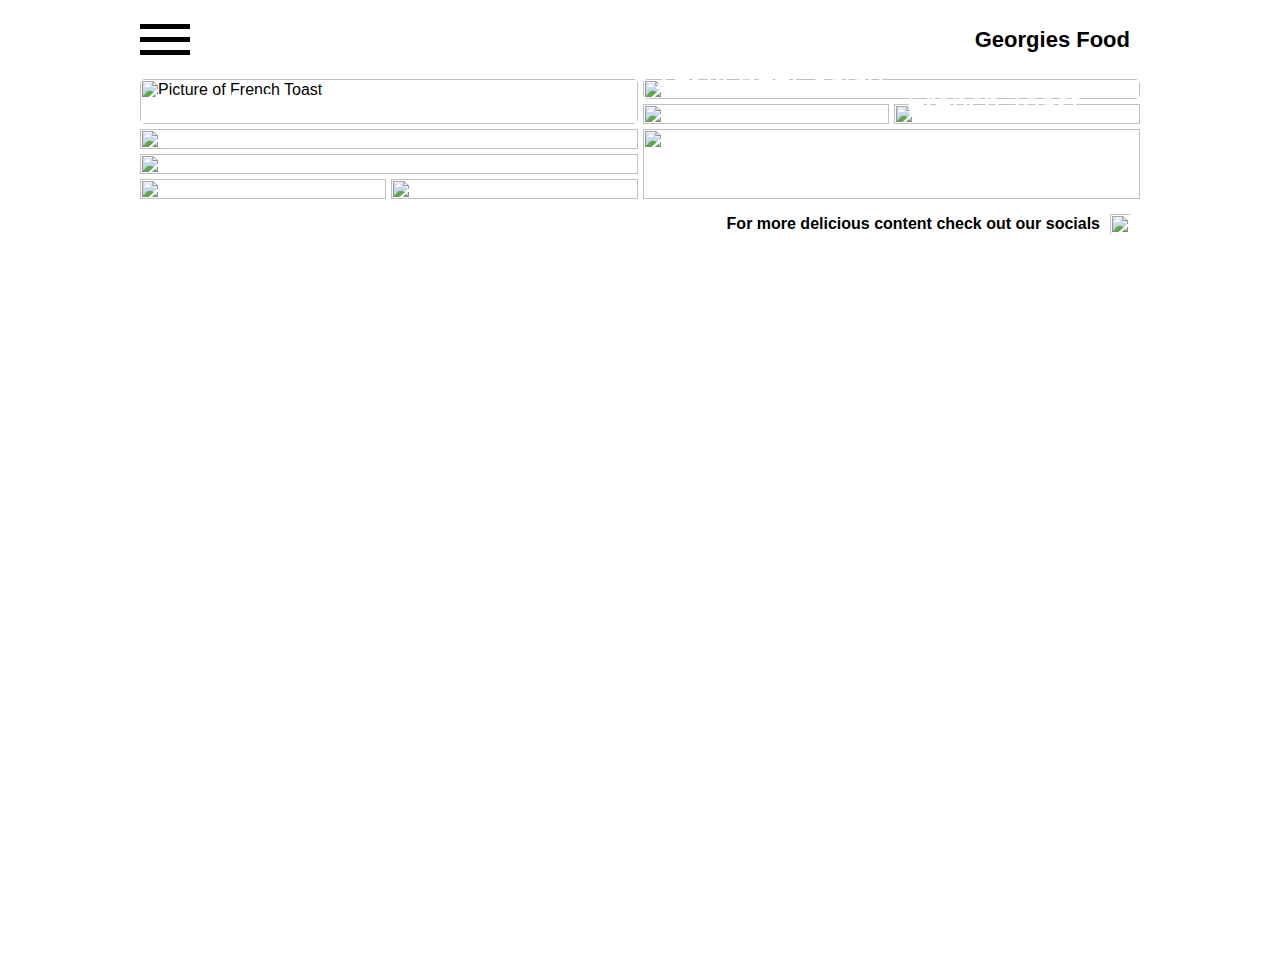
==== index.html @ c6cd1591 "Initial commit" ====
<html>
<head>
  <meta charset="UTF-8">
  <meta name="viewport" content="width=device-width, initial-scale=1.0">
  <meta http-equiv="X-UA-Compatible" content="ie=edge">
  <title>Georgies Food</title>
  <link rel="stylesheet" href="css/normalise.css">
  <link rel="stylesheet" href="css/style.css">
</head>
<body>
<!-- First Section Navigation Bar -->
  <nav>
    <ul class="navBar">
      <li><div class="hamburger" id="hamburgerId">
        <span class="line"></span>
        <span class="line"></span>
        <span class="line"></span></li>
      <li class='headingOne'>Georgies Food</li>
    </ul>
      <div class="feelgood"> <h2>"Everything I make, anyone can make.  I break down my recipes into easy to understand instructions, and hopefully recreate some of that deliciousness, love, fun and conversations at their place."
</h2></div>
  </nav>
<!-- Second Section Main Content -->
  <main>
    <div class="recipe_container">
      <aside class="menu">
        <a href="index.html">Georgies Food</a>
        <a href="aboutme.html">About Georgie</a>
        <a href="#">Recipes</a>
        <a href="#">Menus</a>
        <a href="#" id="menu-close">X</a>
      </aside>
        <div class='recipe frenchToast'><img id="myImgOne" src="https://images.unsplash.com/photo-1484723091739-30a097e8f929?ixid=MnwxMjA3fDB8MHxzZWFyY2h8MTF8fGZvb2R8ZW58MHx8MHx8&ixlib=rb-1.2.1&auto=format&fit=crop&w=500&q=60" alt="Picture of French Toast"><div class="title">French Toast</div></div>
          <div id="myModal" class="modal">
          <span class="close">&times;</span>
          <img class="modal-content" id="img01">
          <div id="caption01"> <p>Modern French Toast with a Twist.</p> Lorem ipsum dolor sit amet consectetur, adipisicing elit. Harum non magni, quia quae ea illum perferendis recusandae id consequuntur distinctio ex provident hic laborum. Fugit minima beatae quos sed suscipit. <a href="www.google.com">click here for hull recipe</a> </div>
           </div>
        <div class='recipe beef'><img id="myImgTwo" src="https://images.unsplash.com/photo-1504674900247-0877df9cc836?ixid=MnwxMjA3fDB8MHxzZWFyY2h8Mnx8Zm9vZHxlbnwwfHwwfHw%3D&ixlib=rb-1.2.1&auto=format&fit=crop&w=500&q=60" alt=""><div class="title">Zesty Beef Salad</div></div>
          <div id="myModal" class="modal">
          <span class="close">&times;</span>
          <img class="modal-content" id="img01">
          <div id="caption02"> <p>Zesty Beef Salad</p> Lorem ipsum dolor sit amet consectetur, adipisicing elit. Harum non magni, quia quae ea illum perferendis recusandae id consequuntur distinctio ex provident hic laborum. Fugit minima beatae quos sed suscipit. <a href="www.google.com">Click here for full recipe</a> </div>
          </div>
      <div class="recipe soup"><img src="https://images.unsplash.com/photo-1476718406336-bb5a9690ee2a?ixid=MnwxMjA3fDB8MHxzZWFyY2h8M3x8Zm9vZHxlbnwwfHwwfHw%3D&ixlib=rb-1.2.1&auto=format&fit=crop&w=500&q=60" alt=""><div class="title">French Toast</div></div>
      <div class="recipe berries"><img src="https://images.unsplash.com/photo-1490818387583-1baba5e638af?ixlib=rb-1.2.1&ixid=MnwxMjA3fDB8MHxzZWFyY2h8NHx8Zm9vZHxlbnwwfHwwfHw%3D&auto=format&fit=crop&w=500&q=60" alt=""></div>
      <div class="recipe egg"><img src="https://images.unsplash.com/photo-1482049016688-2d3e1b311543?ixid=MnwxMjA3fDB8MHxzZWFyY2h8NXx8Zm9vZHxlbnwwfHwwfHw%3D&ixlib=rb-1.2.1&auto=format&fit=crop&w=500&q=60" alt=""></div>
      <div class="recipe waffles"><img src="https://images.unsplash.com/photo-1504754524776-8f4f37790ca0?ixid=MnwxMjA3fDB8MHxzZWFyY2h8N3x8Zm9vZHxlbnwwfHwwfHw%3D&ixlib=rb-1.2.1&auto=format&fit=crop&w=500&q=60" alt=""></div>
      <div class="recipe salad"><img src="https://images.unsplash.com/photo-1512621776951-a57141f2eefd?ixid=MnwxMjA3fDB8MHxzZWFyY2h8OXx8Zm9vZHxlbnwwfHwwfHw%3D&ixlib=rb-1.2.1&auto=format&fit=crop&w=500&q=60" alt=""></div>
      <div class="recipe pasta"><img src="https://images.unsplash.com/photo-1473093295043-cdd812d0e601?ixid=MnwxMjA3fDB8MHxzZWFyY2h8MTN8fGZvb2R8ZW58MHx8MHx8&ixlib=rb-1.2.1&auto=format&fit=crop&w=500&q=60" alt=""></div>
      <div class="recipe salmon"><img src="https://images.unsplash.com/photo-1467003909585-2f8a72700288?ixid=MnwxMjA3fDB8MHxzZWFyY2h8MTJ8fGZvb2R8ZW58MHx8MHx8&ixlib=rb-1.2.1&auto=format&fit=crop&w=500&q=60" alt=""></div>
    </div>
    <footer>
      <p>For more delicious content check out our socials </p> <img src="https://upload.wikimedia.org/wikipedia/commons/thumb/e/e7/Instagram_logo_2016.svg/768px-Instagram_logo_2016.svg.png" alt="">
    </footer>
  </main>

  <!-- Third Section Footer -->


  <script src="js/main.js"></script>
</body>
</html>
---- css/normalise.css ----
/*! normalize.css v8.0.1 | MIT License | github.com/necolas/normalize.css */

/* Document
   ========================================================================== */

/**
 * 1. Correct the line height in all browsers.
 * 2. Prevent adjustments of font size after orientation changes in iOS.
 */

html {
  line-height: 1.15; /* 1 */
  -webkit-text-size-adjust: 100%; /* 2 */
}

/* Sections
   ========================================================================== */

/**
 * Remove the margin in all browsers.
 */

body {
  margin: 0;
}

/**
 * Render the `main` element consistently in IE.
 */

main {
  display: block;
}

/**
 * Correct the font size and margin on `h1` elements within `section` and
 * `article` contexts in Chrome, Firefox, and Safari.
 */

h1 {
  font-size: 2em;
  margin: 0.67em 0;
}

/* Grouping content
   ========================================================================== */

/**
 * 1. Add the correct box sizing in Firefox.
 * 2. Show the overflow in Edge and IE.
 */

hr {
  box-sizing: content-box; /* 1 */
  height: 0; /* 1 */
  overflow: visible; /* 2 */
}

/**
 * 1. Correct the inheritance and scaling of font size in all browsers.
 * 2. Correct the odd `em` font sizing in all browsers.
 */

pre {
  font-family: monospace, monospace; /* 1 */
  font-size: 1em; /* 2 */
}

/* Text-level semantics
   ========================================================================== */

/**
 * Remove the gray background on active links in IE 10.
 */

a {
  background-color: transparent;
}

/**
 * 1. Remove the bottom border in Chrome 57-
 * 2. Add the correct text decoration in Chrome, Edge, IE, Opera, and Safari.
 */

abbr[title] {
  border-bottom: none; /* 1 */
  text-decoration: underline; /* 2 */
  text-decoration: underline dotted; /* 2 */
}

/**
 * Add the correct font weight in Chrome, Edge, and Safari.
 */

b,
strong {
  font-weight: bolder;
}

/**
 * 1. Correct the inheritance and scaling of font size in all browsers.
 * 2. Correct the odd `em` font sizing in all browsers.
 */

code,
kbd,
samp {
  font-family: monospace, monospace; /* 1 */
  font-size: 1em; /* 2 */
}

/**
 * Add the correct font size in all browsers.
 */

small {
  font-size: 80%;
}

/**
 * Prevent `sub` and `sup` elements from affecting the line height in
 * all browsers.
 */

sub,
sup {
  font-size: 75%;
  line-height: 0;
  position: relative;
  vertical-align: baseline;
}

sub {
  bottom: -0.25em;
}

sup {
  top: -0.5em;
}

/* Embedded content
   ========================================================================== */

/**
 * Remove the border on images inside links in IE 10.
 */

img {
  border-style: none;
}

/* Forms
   ========================================================================== */

/**
 * 1. Change the font styles in all browsers.
 * 2. Remove the margin in Firefox and Safari.
 */

button,
input,
optgroup,
select,
textarea {
  font-family: inherit; /* 1 */
  font-size: 100%; /* 1 */
  line-height: 1.15; /* 1 */
  margin: 0; /* 2 */
}

/**
 * Show the overflow in IE.
 * 1. Show the overflow in Edge.
 */

button,
input { /* 1 */
  overflow: visible;
}

/**
 * Remove the inheritance of text transform in Edge, Firefox, and IE.
 * 1. Remove the inheritance of text transform in Firefox.
 */

button,
select { /* 1 */
  text-transform: none;
}

/**
 * Correct the inability to style clickable types in iOS and Safari.
 */

button,
[type="button"],
[type="reset"],
[type="submit"] {
  -webkit-appearance: button;
}

/**
 * Remove the inner border and padding in Firefox.
 */

button::-moz-focus-inner,
[type="button"]::-moz-focus-inner,
[type="reset"]::-moz-focus-inner,
[type="submit"]::-moz-focus-inner {
  border-style: none;
  padding: 0;
}

/**
 * Restore the focus styles unset by the previous rule.
 */

button:-moz-focusring,
[type="button"]:-moz-focusring,
[type="reset"]:-moz-focusring,
[type="submit"]:-moz-focusring {
  outline: 1px dotted ButtonText;
}

/**
 * Correct the padding in Firefox.
 */

fieldset {
  padding: 0.35em 0.75em 0.625em;
}

/**
 * 1. Correct the text wrapping in Edge and IE.
 * 2. Correct the color inheritance from `fieldset` elements in IE.
 * 3. Remove the padding so developers are not caught out when they zero out
 *    `fieldset` elements in all browsers.
 */

legend {
  box-sizing: border-box; /* 1 */
  color: inherit; /* 2 */
  display: table; /* 1 */
  max-width: 100%; /* 1 */
  padding: 0; /* 3 */
  white-space: normal; /* 1 */
}

/**
 * Add the correct vertical alignment in Chrome, Firefox, and Opera.
 */

progress {
  vertical-align: baseline;
}

/**
 * Remove the default vertical scrollbar in IE 10+.
 */

textarea {
  overflow: auto;
}

/**
 * 1. Add the correct box sizing in IE 10.
 * 2. Remove the padding in IE 10.
 */

[type="checkbox"],
[type="radio"] {
  box-sizing: border-box; /* 1 */
  padding: 0; /* 2 */
}

/**
 * Correct the cursor style of increment and decrement buttons in Chrome.
 */

[type="number"]::-webkit-inner-spin-button,
[type="number"]::-webkit-outer-spin-button {
  height: auto;
}

/**
 * 1. Correct the odd appearance in Chrome and Safari.
 * 2. Correct the outline style in Safari.
 */

[type="search"] {
  -webkit-appearance: textfield; /* 1 */
  outline-offset: -2px; /* 2 */
}

/**
 * Remove the inner padding in Chrome and Safari on macOS.
 */

[type="search"]::-webkit-search-decoration {
  -webkit-appearance: none;
}

/**
 * 1. Correct the inability to style clickable types in iOS and Safari.
 * 2. Change font properties to `inherit` in Safari.
 */

::-webkit-file-upload-button {
  -webkit-appearance: button; /* 1 */
  font: inherit; /* 2 */
}

/* Interactive
   ========================================================================== */

/*
 * Add the correct display in Edge, IE 10+, and Firefox.
 */

details {
  display: block;
}

/*
 * Add the correct display in all browsers.
 */

summary {
  display: list-item;
}

/* Misc
   ========================================================================== */

/**
 * Add the correct display in IE 10+.
 */

template {
  display: none;
}

/**
 * Add the correct display in IE 10.
 */

[hidden] {
  display: none;
}
---- css/style.css ----
* {
  box-sizing: border-box;
  font-family: 'Noto Sans', sans-serif;
}

nav {
  max-width: 1000px;
  margin: 0 auto;
}
ul.navBar {
  padding: 0px;
  margin-top: 16px;
  list-style: none;
  display: flex;
  align-items: center;
  justify-content: space-between;
}
.hamburger .line{
  width: 50px;
  height: 5px;
  background-color: black;
  display: block;
  margin: 8px auto;
  transition: all 0.3s ease-in-out;
}
.hamburger:hover{
  cursor: pointer;
}
.is-active{
  transform: rotate(90deg);
}

.is-active .line:nth-child(2){
  transition: none;
}

.is-active .line:nth-child(2){
  transition-delay: 0.3s;
}

.is-active .line:nth-child(2){
  opacity: 0;
}

.is-active .line:nth-child(1),
.is-active .line:nth-child(3){
  width: 35px;
  transform-origin: right;
}

.is-active .line:nth-child(1){
  transform: translateY(15px) rotate(45deg);
}

.is-active .line:nth-child(3){
  transform: translateY(-15px) rotate(-45deg);
}
.headingOne {
  font-size: 22px;
  font-weight: bold;
  padding: 0px 10px 0px 0px;
}

/* slide in menu */
.menu {
  background-color: white;
  top: 0;
  height: 400px;
  width: 200px;
  opacity: 1;
  border-right: 1px solid grey;
  padding: 15px 30px;
  position: fixed;
  transition: all 0.55s ease-in-out;
  transform: translateY(-200%);
  z-index: 10;
}
.menu-open {
  transform: translateX(0%) translateY(19%);
  opacity: 1;
}
.menu a {
  color: black;
  display: block;
  font-size: 20px;
  margin: 25px auto;
  text-align: left;
  text-decoration: none;
}
.menu a:hover {
  display: block;
  font-size: 20px;
  margin: 25px auto;
  text-align: center;
  text-decoration: line-through;
  transition: all 0.55s ease-in-out;
}

.feelgood {
  font-weight: bold;
  text-align: center;
  max-width: 1000px;
  display: none;
  margin: 0 auto;
  padding: 0px 0px 10px 0px;
}

/* Second Section */
main {
  max-width: 1000px;
  margin: 0 auto;
  height: 100%;
  padding-bottom: 100px;
}
.recipe_container {
  max-width: 1000px;
  display: grid;
  grid-template-columns: repeat(4, 1fr);
  grid-template-rows: repeat (8 1fr);
  grid-gap: 5px;
  /* position: relative; */
}
.recipe {
  position: relative;
}
img {
  width: 100%;
  height: 100%;
  object-fit: cover;
  object-position: center;
}
.frenchToast {
  grid-column: 1/3;
  grid-row: 1/3;
}
.beef {
  grid-column: 3/5;
  grid-row: ;
}
.soup {
  grid-column: ;
  grid-row: ;
}
.egg {
  grid-column: 3/4;
  grid-row: 2/3;
}
.berries {
  grid-column: 1/3;
  grid-row: 3/4;
}
.salmon {
  grid-column: 3/5;
  grid-row: 3/6;
}
.waffles {
  grid-column: 1/3;
  grid-row: ;
}
.title {
  font-size: 30px;
  color: white;
  position: absolute;
  border-radius: 0px 0px 0px 0px;
  bottom: 0px;
  left: 10px;
  padding: 3px;
}

/* Modals */
/* Style the Image Used to Trigger the Modal */
#myImgOne, #myImgTwo{
  border-radius: 5px;
  cursor: pointer;
  transition: 0.3s;
}

#myImgOne:hover,
#myImgTwo:hover
{opacity: 0.7;}

/* The Modal (background) */
.modal {
  display: none; /* Hidden by default */
  position: fixed; /* Stay in place */
  z-index: 1; /* Sit on top */
  padding-top: 100px; /* Location of the box */
  left: 0;
  top: 0;
  width: 100%; /* Full width */
  height: 100%; /* Full height */
  overflow: auto; /* Enable scroll if needed */
  background-color: rgb(0,0,0); /* Fallback color */
  background-color: rgba(0,0,0,0.9); /* Black w/ opacity */
}

/* Modal Content (Image) */
.modal-content {
  margin: auto;
  display: block;
  width: 80%;
  max-width: 700px;
}

/* Caption of Modal Image (Image Text) - Same Width as the Image */
#caption01 {
  margin: auto;
  display: block;
  width: 80%;
  max-width: 700px;
  text-align: center;
  color: #ccc;
  padding: 10px 0;
  height: 150px;
}

/* Add Animation - Zoom in the Modal */
.modal-content, #caption {
  animation-name: zoom;
  animation-duration: 0.6s;
}

@keyframes zoom {
  from {transform:scale(0)}
  to {transform:scale(1)}
}

/* The Close Button */
.close {
  position: absolute;
  top: 15px;
  right: 35px;
  color: #f1f1f1;
  font-size: 40px;
  font-weight: bold;
  transition: 0.3s;
}

.close:hover,
.close:focus {
  color: #bbb;
  text-decoration: none;
  cursor: pointer;
}

/* 100% Image Width on Smaller Screens */
@media only screen and (max-width: 700px){
  .modal-content {
    width: 100%;
  }
}

footer {
  display: flex;
  align-items: center;
  justify-content: flex-end;
  max-width: 1000px;
  margin: 0 auto;
  font-weight: bold;
}
footer img {
  height: 40px;
  width: 40px;
  padding: 10px;
}
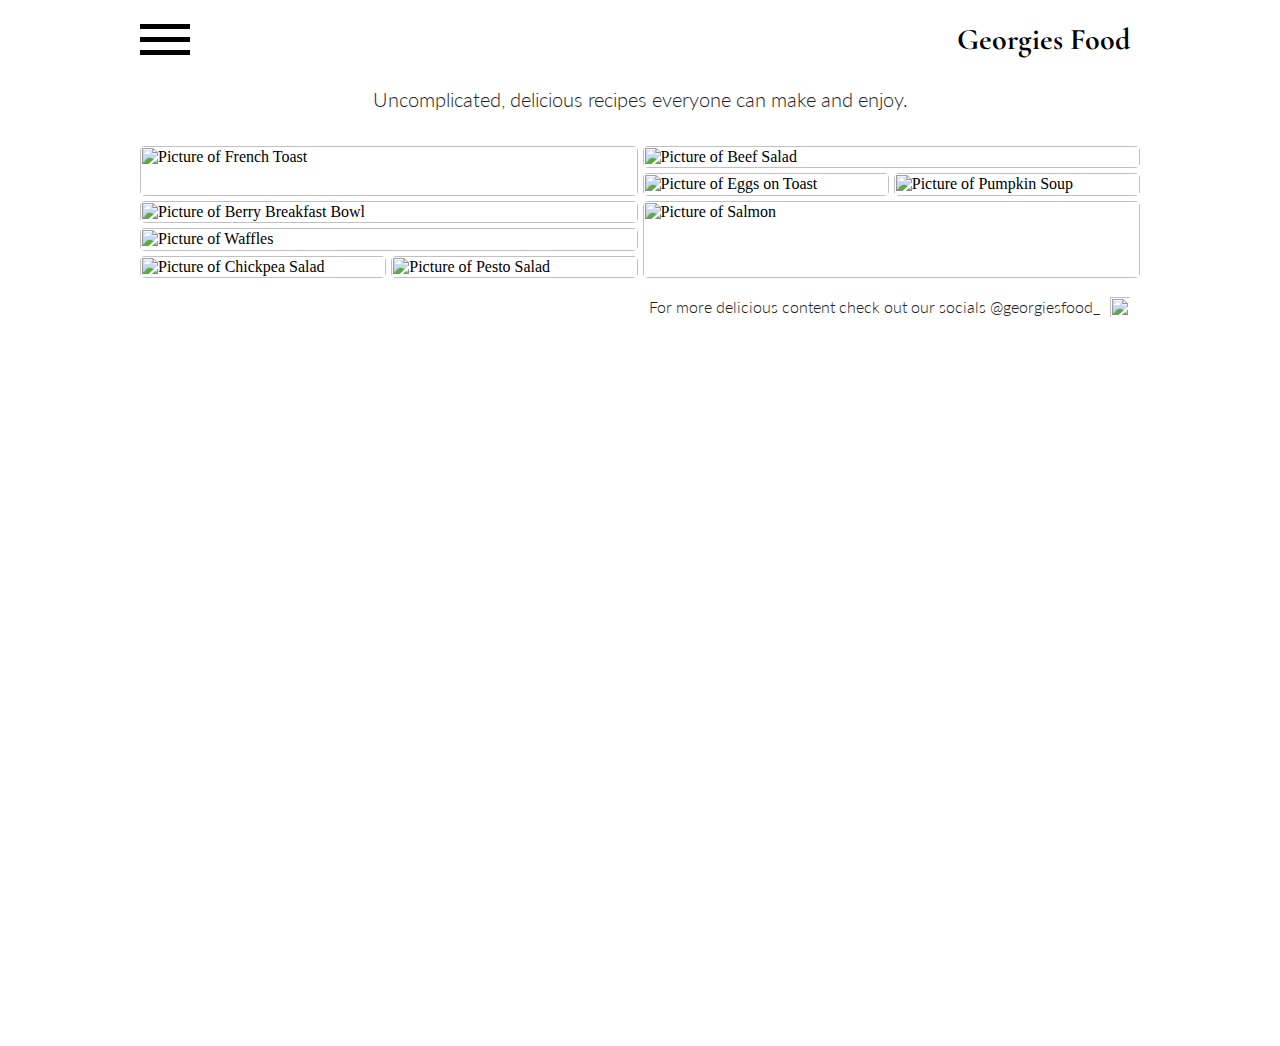
==== commit b621c523: "final project updates" ====
--- a/index.html
+++ b/index.html
@@ -4,11 +4,21 @@
   <meta name="viewport" content="width=device-width, initial-scale=1.0">
   <meta http-equiv="X-UA-Compatible" content="ie=edge">
   <title>Georgies Food</title>
+  <link rel="preconnect" href="https://fonts.googleapis.com">
+  <link rel="preconnect" href="https://fonts.gstatic.com" crossorigin>
+  <link href="https://fonts.googleapis.com/css2?family=Cormorant+Garamond:wght@500&display=swap" rel="stylesheet">
+  <link rel="preconnect" href="https://fonts.googleapis.com">
+  <link rel="preconnect" href="https://fonts.gstatic.com" crossorigin>
+  <link href="https://fonts.googleapis.com/css2?family=Cormorant+Garamond:wght@700&display=swap" rel="stylesheet">
+  <link rel="preconnect" href="https://fonts.googleapis.com">
+  <link rel="preconnect" href="https://fonts.gstatic.com" crossorigin>
+  <link href="https://fonts.googleapis.com/css2?family=Lato:wght@100;300;400&display=swap" rel="stylesheet">
   <link rel="stylesheet" href="css/normalise.css">
   <link rel="stylesheet" href="css/style.css">
 </head>
 <body>
 <!-- First Section Navigation Bar -->
+<div class='navigation'>
   <nav>
     <ul class="navBar">
       <li><div class="hamburger" id="hamburgerId">
@@ -17,47 +27,208 @@
         <span class="line"></span></li>
       <li class='headingOne'>Georgies Food</li>
     </ul>
-      <div class="feelgood"> <h2>"Everything I make, anyone can make.  I break down my recipes into easy to understand instructions, and hopefully recreate some of that deliciousness, love, fun and conversations at their place."
-</h2></div>
+      <div class="feelgood"><p>Uncomplicated, delicious recipes everyone can make and enjoy.</p></div>
   </nav>
+</div>
 <!-- Second Section Main Content -->
   <main>
     <div class="recipe_container">
       <aside class="menu">
         <a href="index.html">Georgies Food</a>
         <a href="aboutme.html">About Georgie</a>
-        <a href="#">Recipes</a>
-        <a href="#">Menus</a>
-        <a href="#" id="menu-close">X</a>
+        <a href="menu.html">Menus</a>
       </aside>
-        <div class='recipe frenchToast'><img id="myImgOne" src="https://images.unsplash.com/photo-1484723091739-30a097e8f929?ixid=MnwxMjA3fDB8MHxzZWFyY2h8MTF8fGZvb2R8ZW58MHx8MHx8&ixlib=rb-1.2.1&auto=format&fit=crop&w=500&q=60" alt="Picture of French Toast"><div class="title">French Toast</div></div>
-          <div id="myModal" class="modal">
-          <span class="close">&times;</span>
-          <img class="modal-content" id="img01">
-          <div id="caption01"> <p>Modern French Toast with a Twist.</p> Lorem ipsum dolor sit amet consectetur, adipisicing elit. Harum non magni, quia quae ea illum perferendis recusandae id consequuntur distinctio ex provident hic laborum. Fugit minima beatae quos sed suscipit. <a href="www.google.com">click here for hull recipe</a> </div>
-           </div>
-        <div class='recipe beef'><img id="myImgTwo" src="https://images.unsplash.com/photo-1504674900247-0877df9cc836?ixid=MnwxMjA3fDB8MHxzZWFyY2h8Mnx8Zm9vZHxlbnwwfHwwfHw%3D&ixlib=rb-1.2.1&auto=format&fit=crop&w=500&q=60" alt=""><div class="title">Zesty Beef Salad</div></div>
-          <div id="myModal" class="modal">
-          <span class="close">&times;</span>
-          <img class="modal-content" id="img01">
-          <div id="caption02"> <p>Zesty Beef Salad</p> Lorem ipsum dolor sit amet consectetur, adipisicing elit. Harum non magni, quia quae ea illum perferendis recusandae id consequuntur distinctio ex provident hic laborum. Fugit minima beatae quos sed suscipit. <a href="www.google.com">Click here for full recipe</a> </div>
-          </div>
-      <div class="recipe soup"><img src="https://images.unsplash.com/photo-1476718406336-bb5a9690ee2a?ixid=MnwxMjA3fDB8MHxzZWFyY2h8M3x8Zm9vZHxlbnwwfHwwfHw%3D&ixlib=rb-1.2.1&auto=format&fit=crop&w=500&q=60" alt=""><div class="title">French Toast</div></div>
-      <div class="recipe berries"><img src="https://images.unsplash.com/photo-1490818387583-1baba5e638af?ixlib=rb-1.2.1&ixid=MnwxMjA3fDB8MHxzZWFyY2h8NHx8Zm9vZHxlbnwwfHwwfHw%3D&auto=format&fit=crop&w=500&q=60" alt=""></div>
-      <div class="recipe egg"><img src="https://images.unsplash.com/photo-1482049016688-2d3e1b311543?ixid=MnwxMjA3fDB8MHxzZWFyY2h8NXx8Zm9vZHxlbnwwfHwwfHw%3D&ixlib=rb-1.2.1&auto=format&fit=crop&w=500&q=60" alt=""></div>
-      <div class="recipe waffles"><img src="https://images.unsplash.com/photo-1504754524776-8f4f37790ca0?ixid=MnwxMjA3fDB8MHxzZWFyY2h8N3x8Zm9vZHxlbnwwfHwwfHw%3D&ixlib=rb-1.2.1&auto=format&fit=crop&w=500&q=60" alt=""></div>
-      <div class="recipe salad"><img src="https://images.unsplash.com/photo-1512621776951-a57141f2eefd?ixid=MnwxMjA3fDB8MHxzZWFyY2h8OXx8Zm9vZHxlbnwwfHwwfHw%3D&ixlib=rb-1.2.1&auto=format&fit=crop&w=500&q=60" alt=""></div>
-      <div class="recipe pasta"><img src="https://images.unsplash.com/photo-1473093295043-cdd812d0e601?ixid=MnwxMjA3fDB8MHxzZWFyY2h8MTN8fGZvb2R8ZW58MHx8MHx8&ixlib=rb-1.2.1&auto=format&fit=crop&w=500&q=60" alt=""></div>
-      <div class="recipe salmon"><img src="https://images.unsplash.com/photo-1467003909585-2f8a72700288?ixid=MnwxMjA3fDB8MHxzZWFyY2h8MTJ8fGZvb2R8ZW58MHx8MHx8&ixlib=rb-1.2.1&auto=format&fit=crop&w=500&q=60" alt=""></div>
+        <div class='recipe frenchToast'><img id=imgOne src="https://images.unsplash.com/photo-1484723091739-30a097e8f929?ixid=MnwxMjA3fDB8MHxzZWFyY2h8MTF8fGZvb2R8ZW58MHx8MHx8&ixlib=rb-1.2.1&auto=format&fit=crop&w=500&q=60" alt="Picture of French Toast"><div class="title">French Toast</div></div>
+        <div class='recipe beef'><img id=imgTwo src="https://images.unsplash.com/photo-1504674900247-0877df9cc836?ixid=MnwxMjA3fDB8MHxzZWFyY2h8Mnx8Zm9vZHxlbnwwfHwwfHw%3D&ixlib=rb-1.2.1&auto=format&fit=crop&w=500&q=60" alt="Picture of Beef Salad"><div class="title">Zesty Beef Salad</div></div>
+        <div class="recipe soup"><img id=imgThree src="https://images.unsplash.com/photo-1476718406336-bb5a9690ee2a?ixid=MnwxMjA3fDB8MHxzZWFyY2h8M3x8Zm9vZHxlbnwwfHwwfHw%3D&ixlib=rb-1.2.1&auto=format&fit=crop&w=500&q=60" alt="Picture of Pumpkin Soup"><div class="title">Pumpkin Soup</div></div>
+        <div class="recipe berries"><img id=imgFour src="https://images.unsplash.com/photo-1490818387583-1baba5e638af?ixlib=rb-1.2.1&ixid=MnwxMjA3fDB8MHxzZWFyY2h8NHx8Zm9vZHxlbnwwfHwwfHw%3D&auto=format&fit=crop&w=500&q=60" alt="Picture of Berry Breakfast Bowl"><div class="title">Berry Breakfast</div></div>
+        <div class="recipe egg"><img id=imgFive src="https://images.unsplash.com/photo-1482049016688-2d3e1b311543?ixid=MnwxMjA3fDB8MHxzZWFyY2h8NXx8Zm9vZHxlbnwwfHwwfHw%3D&ixlib=rb-1.2.1&auto=format&fit=crop&w=500&q=60" alt="Picture of Eggs on Toast"><div class="title">Modern Eggs</div></div>
+        <div class="recipe waffles"><img id=imgSix src ="https://images.unsplash.com/photo-1504754524776-8f4f37790ca0?ixid=MnwxMjA3fDB8MHxzZWFyY2h8N3x8Zm9vZHxlbnwwfHwwfHw%3D&ixlib=rb-1.2.1&auto=format&fit=crop&w=500&q=60" alt="Picture of Waffles"><div class="title">Waffles</div></div>
+        <div class="recipe salad"><img id=imgSeven src="https://images.unsplash.com/photo-1512621776951-a57141f2eefd?ixid=MnwxMjA3fDB8MHxzZWFyY2h8OXx8Zm9vZHxlbnwwfHwwfHw%3D&ixlib=rb-1.2.1&auto=format&fit=crop&w=500&q=60" alt="Picture of Chickpea Salad"><div class="title">Chickpea Salad</div></div>
+        <div class="recipe pasta"><img id=imgEight src="https://images.unsplash.com/photo-1473093295043-cdd812d0e601?ixid=MnwxMjA3fDB8MHxzZWFyY2h8MTN8fGZvb2R8ZW58MHx8MHx8&ixlib=rb-1.2.1&auto=format&fit=crop&w=500&q=60" alt="Picture of Pesto Salad"><div class="title">Pesto Salad</div></div>
+        <div class="recipe salmon"><img id=imgNine src="https://images.unsplash.com/photo-1467003909585-2f8a72700288?ixid=MnwxMjA3fDB8MHxzZWFyY2h8MTJ8fGZvb2R8ZW58MHx8MHx8&ixlib=rb-1.2.1&auto=format&fit=crop&w=500&q=60" alt="Picture of Salmon"><div class="title">Seared Salmon</div></div>
     </div>
-    <footer>
-      <p>For more delicious content check out our socials </p> <img src="https://upload.wikimedia.org/wikipedia/commons/thumb/e/e7/Instagram_logo_2016.svg/768px-Instagram_logo_2016.svg.png" alt="">
-    </footer>
+  <!-- Footer -->
+          <footer>
+            <p>For more delicious content check out our socials @georgiesfood_</p> <a href="https://www.instagram.com/georgiesfood_/?hl=en"><img src="https://upload.wikimedia.org/wikipedia/commons/thumb/e/e7/Instagram_logo_2016.svg/768px-Instagram_logo_2016.svg.png" alt=""></a>
+          </footer>
   </main>
+  <!-- Modals    -->
+          <div id="myModalOne" class="modal">
+            <span id=closeOne class="close">&times;</span>
+              <div class="recipe-card">
+                <aside>
+                <img src="https://images.unsplash.com/photo-1484723091739-30a097e8f929?ixid=MnwxMjA3fDB8MHxzZWFyY2h8MTF8fGZvb2R8ZW58MHx8MHx8&ixlib=rb-1.2.1&auto=format&fit=crop&w=500&q=60" alt="Picture of French Toast">
+                </aside>
+                  <article>
+                  <h2>Modern French Toast with a Twist.</h2>
+                  <h3>Breakfast</h3>
+                  <ul>
+                    <li><span class="icon icon-users"></span><span>4</span></li>
+                    <li><span class="icon icon-clock"></span><span>10 min</span></li>
+                    <li><span class="icon icon-calories"></span><span>95</span></li>
+                  </ul>
+                  <p class="ingredients"><span>Ingredients:&nbsp;</span>1 egg. 1 teaspoon Vanilla Extract. 1/2 teaspoon Ground Cinnamon. 1/4 cup milk. 4 slices bread.</p><p>Beat egg, vanilla and cinnamon in shallow dish with wire whisk. Stir in milk. Dip bread in egg mixture, turning to coat both sides evenly.Cook bread slices on lightly greased nonstick griddle or skillet on medium heat until browned on both sides.</p>
+                  </article>
+              </div>
+          </div>
+          <div id="myModalTwo" class="modal">
+            <span id=closeTwo class="close">&times;</span>
+              <div class="recipe-card">
+                <aside>
+                <img src="https://images.unsplash.com/photo-1504674900247-0877df9cc836?ixid=MnwxMjA3fDB8MHxzZWFyY2h8Mnx8Zm9vZHxlbnwwfHwwfHw%3D&ixlib=rb-1.2.1&auto=format&fit=crop&w=500&q=60" alt="">
+                </aside>
+              	  <article>
+                		<h2>Zesty Beef Salad</h2>
+                		<h3>Lunch/Dinner</h3>
+                		<ul>
+                			<li><span class="icon icon-users"></span><span>4</span></li>
+                			<li><span class="icon icon-clock"></span><span>20 min</span></li>
+                			<li><span class="icon icon-calories"></span><span>218</span></li>
+                		</ul>
+                		<p class="ingredients"><span>Ingredients:&nbsp;</span>1 pound beef top sirloin steak, cut into strips. 1/3 cup Worcestershire sauce. 1 medium onion, julienned. 1 medium green pepper, julienned. 1 tablespoon butter. 6 cups shredded lettuce. 6 to 9 cherry tomatoes, halved. Salsa, optional.</p><p>In a large bowl, combine sirloin and Worcestershire sauce; cover and refrigerate.</p><p>Meanwhile, in a large skillet, saute onion and green pepper in butter until crisp-tender, 3-4 minutes. Add sirloin; stir-fry until meat is no longer pink. Spoon meat and vegetables over lettuce; garnish with tomatoes. Serve with salsa if desired.</p>
+                	</article>
+              </div>
+          </div>
+          <div id="myModalThree" class="modal">
+            <span id=closeThree class="close">&times;</span>
+              <div class="recipe-card">
+                <aside>
+                <img src="https://images.unsplash.com/photo-1476718406336-bb5a9690ee2a?ixid=MnwxMjA3fDB8MHxzZWFyY2h8M3x8Zm9vZHxlbnwwfHwwfHw%3D&ixlib=rb-1.2.1&auto=format&fit=crop&w=500&q=60" alt="Picture of Pumpkin Soup">
+                </aside>
+                  <article>
+                    <h2>Perfect Pumpkin Soup</h2>
+                    <h3>Lunch/Dinner</h3>
+                		<ul>
+                			<li><span class="icon icon-users"></span><span>6</span></li>
+                			<li><span class="icon icon-clock"></span><span>15 min</span></li>
+                			<li><span class="icon icon-calories"></span><span>189</span></li>
+                		</ul>
+                		<p class="ingredients"><span>Ingredients:&nbsp;</span>1.2 kg pumpkin (any type) OR butternut squash unpeeled weight, 1 onion sliced (white, brown, yellow), 2 garlic cloves peeled whole, 3 cups (750ml) vegetable or chicken broth/stock, 1 cup (250 ml) water, Salt and pepper</p>
+                    <p>Cut the pumpkin into 3cm / 2.25" slices. Cut the skin off and scrape seeds out (video is helpful). Cut into 4cm / 1.5" chunks.</p>
+                    <p>Place the pumpkin, onion, garlic, broth and water in a pot - liquid won't quite cover all the pumpkin. Bring to a boil, uncovered, then reduce heat and let simmer rapidly until pumpkin is tender (check with butter knife) - about 10 minutes.</p>
+                    <p>Remove from heat and use a stick blender to blend until smooth. Season to taste with salt and pepper, stir through cream (never boil soup after adding soup, cream will split).</p>
+                  </article>
+              </div>
+          </div>
+          <div id="myModalFour" class="modal">
+            <span id=closeFour class="close">&times;</span>
+              <div class="recipe-card">
+                <aside>
+                <img src="https://images.unsplash.com/photo-1490818387583-1baba5e638af?ixlib=rb-1.2.1&ixid=MnwxMjA3fDB8MHxzZWFyY2h8NHx8Zm9vZHxlbnwwfHwwfHw%3D&auto=format&fit=crop&w=500&q=60" alt="Picture of Berry Breakfast Bowl">
+                </aside>
+                  <article>
+                    <h2>Berrylicious Breakfast Bowl</h2>
+                    <h3>Breakfast</h3>
+                    <ul>
+                			<li><span class="icon icon-users"></span><span>1</span></li>
+                			<li><span class="icon icon-clock"></span><span>5 min</span></li>
+                			<li><span class="icon icon-calories"></span><span>214</span></li>
+                		</ul>
+                		<p class="ingredients"><span>Ingredients:&nbsp;</span>1 heaping cup organic frozen mixed berries. 1 small ripe banana (sliced and frozen). 2-3 Tbsp light coconut or almond milk (plus more as needed). 1 scoop plain or vanilla protein powder of choice (optional).</p>
+                    <p>Add frozen berries and banana to a blender and blend on low until small bits remain. Add a bit of coconut or almond milk and protein powder (optional), and blend on low again, scraping down sides as needed, until the mixture reaches a soft serve consistency.</p>
+                    <p>Scoop into 1-2 serving bowls (amount as original recipe is written // adjust if altering batch size) and top with desired toppings (optional). I prefer chia seeds, hemp seeds, and coconut, but strawberries, granola, and a nut or seed butter would be great here, too!</p>
+                  </article>
+              </div>
+          </div>
+          <div id="myModalFive" class="modal">
+            <span id=closeFive class="close">&times;</span>
+              <div class="recipe-card">
+                <aside>
+                <img src="https://images.unsplash.com/photo-1482049016688-2d3e1b311543?ixid=MnwxMjA3fDB8MHxzZWFyY2h8NXx8Zm9vZHxlbnwwfHwwfHw%3D&ixlib=rb-1.2.1&auto=format&fit=crop&w=500&q=60" alt="Picture of Eggs on Toast">
+                </aside>
+                  <article>
+                    <h2>Classic Eggs on Toast with a Modern Twist</h2>
+                    <h3>Breakfast</h3>
+                    <ul>
+                      <li><span class="icon icon-users"></span><span>1</span></li>
+                      <li><span class="icon icon-clock"></span><span>10 min</span></li>
+                      <li><span class="icon icon-calories"></span><span>197</span></li>
+                    </ul>
+                    <p class="ingredients"><span>Ingredients:&nbsp;</span> ¼ avocado seeded and peeled, 1 slice whole grain bread or bread of choice, Sea salt to taste, Freshly cracked black pepper to taste, 2 eggs (cooked to your liking).</p>
+                    <p>Toast the bread in a toaster until golden and crispy, place the quarter avocado over the toast, slice it and mash it on top of the toast. Top with eggs of choice, and season with salt and pepper, to taste.</p>
+                  </article>
+              </div>
+          </div>
+          <div id="myModalSix" class="modal">
+            <span id=closeSix class="close">&times;</span>
+              <div class="recipe-card">
+                <aside>
+                <img src="https://images.unsplash.com/photo-1504754524776-8f4f37790ca0?ixid=MnwxMjA3fDB8MHxzZWFyY2h8N3x8Zm9vZHxlbnwwfHwwfHw%3D&ixlib=rb-1.2.1&auto=format&fit=crop&w=500&q=60" alt="Picture of Waffles">
+                </aside>
+                  <article>
+                    <h2>Waffles That Won't Leave You Wanting More</h2>
+                    <h3>Breakfast</h3>
+                    <ul>
+                      <li><span class="icon icon-users"></span><span>1</span></li>
+                      <li><span class="icon icon-clock"></span><span>10 min</span></li>
+                      <li><span class="icon icon-calories"></span><span>197</span></li>
+                    </ul>
+                    <p class="ingredients"><span>Ingredients:&nbsp;</span> ¼ avocado seeded and peeled, 1 slice whole grain bread or bread of choice, Sea salt to taste, Freshly cracked black pepper to taste, 2 eggs (cooked to your liking).</p>
+                    <p>Toast the bread in a toaster until golden and crispy, place the quarter avocado over the toast, slice it and mash it on top of the toast. Top with eggs of choice, and season with salt and pepper, to taste.</p>
+                  </article>
+              </div>
+          </div>
+          <div id="myModalSeven" class="modal">
+            <span id=closeSeven class="close">&times;</span>
+              <div class="recipe-card">
+                <aside>
+                <img src="https://images.unsplash.com/photo-1512621776951-a57141f2eefd?ixid=MnwxMjA3fDB8MHxzZWFyY2h8OXx8Zm9vZHxlbnwwfHwwfHw%3D&ixlib=rb-1.2.1&auto=format&fit=crop&w=500&q=60" alt="Picture of Chickpea Salad">
+                </aside>
+                  <artcile>
+                    <h2>Chickpea Lemon Tahini Salad for Taste and Health</h2>
+                    <h3>Breakfast</h3>
+                    <ul>
+                      <li><span class="icon icon-users"></span><span>1</span></li>
+                      <li><span class="icon icon-clock"></span><span>10 min</span></li>
+                      <li><span class="icon icon-calories"></span><span>197</span></li>
+                    </ul>
+                    <p class="ingredients"><span>Ingredients:&nbsp;</span> ¼ avocado seeded and peeled, 1 slice whole grain bread or bread of choice, Sea salt to taste, Freshly cracked black pepper to taste, 2 eggs (cooked to your liking).</p>
+                    <p>Toast the bread in a toaster until golden and crispy, place the quarter avocado over the toast, slice it and mash it on top of the toast. Top with eggs of choice, and season with salt and pepper, to taste.</p>
 
-  <!-- Third Section Footer -->
+                  </article>
+              </div>
+          </div>
+          <div id="myModalEight" class="modal">
+            <span id=closeEight class="close">&times;</span>
+              <div class="recipe-card">
+                <aside>
+                <img src="https://images.unsplash.com/photo-1473093295043-cdd812d0e601?ixid=MnwxMjA3fDB8MHxzZWFyY2h8MTN8fGZvb2R8ZW58MHx8MHx8&ixlib=rb-1.2.1&auto=format&fit=crop&w=500&q=60" alt="Picture of Pesto Salad">
+                </aside>
+                <article>
+                  <h2>Picture Perfect Pesto Pasta</h2>
+                  <h3>Breakfast</h3>
+                  <ul>
+                    <li><span class="icon icon-users"></span><span>1</span></li>
+                    <li><span class="icon icon-clock"></span><span>10 min</span></li>
+                    <li><span class="icon icon-calories"></span><span>197</span></li>
+                  </ul>
+                  <p class="ingredients"><span>Ingredients:&nbsp;</span> ¼ avocado seeded and peeled, 1 slice whole grain bread or bread of choice, Sea salt to taste, Freshly cracked black pepper to taste, 2 eggs (cooked to your liking).</p>
+                  <p>Toast the bread in a toaster until golden and crispy, place the quarter avocado over the toast, slice it and mash it on top of the toast. Top with eggs of choice, and season with salt and pepper, to taste.</p>
 
+                </article>
+              </div>
+          </div>
+          <div id="myModalNine" class="modal">
+            <span id=closeNine class="close">&times;</span>
+              <div class="recipe-card">
+                <aside>
+                <img src="https://images.unsplash.com/photo-1467003909585-2f8a72700288?ixid=MnwxMjA3fDB8MHxzZWFyY2h8MTJ8fGZvb2R8ZW58MHx8MHx8&ixlib=rb-1.2.1&auto=format&fit=crop&w=500&q=60" alt="Picture of Salmon">
+                </aside>
+                  <article>
+                    <h2>Seared Salmon with Cucumber Salad Spritzer</h2>
+                    <h3>Breakfast</h3>
+                    <ul>
+                      <li><span class="icon icon-users"></span><span>1</span></li>
+                      <li><span class="icon icon-clock"></span><span>10 min</span></li>
+                      <li><span class="icon icon-calories"></span><span>197</span></li>
+                    </ul>
+                    <p class="ingredients"><span>Ingredients:&nbsp;</span> ¼ avocado seeded and peeled, 1 slice whole grain bread or bread of choice, Sea salt to taste, Freshly cracked black pepper to taste, 2 eggs (cooked to your liking).</p>
+                    <p>Toast the bread in a toaster until golden and crispy, place the quarter avocado over the toast, slice it and mash it on top of the toast. Top with eggs of choice, and season with salt and pepper, to taste.</p>
 
+                  </article>
+            </div>
+          </div>
   <script src="js/main.js"></script>
 </body>
 </html>
--- a/css/style.css
+++ b/css/style.css
@@ -1,9 +1,7 @@
 
 * {
   box-sizing: border-box;
-  font-family: 'Noto Sans', sans-serif;
-}
-
+}
 nav {
   max-width: 1000px;
   margin: 0 auto;
@@ -30,38 +28,37 @@
 .is-active{
   transform: rotate(90deg);
 }
-
 .is-active .line:nth-child(2){
   transition: none;
 }
-
 .is-active .line:nth-child(2){
   transition-delay: 0.3s;
 }
-
 .is-active .line:nth-child(2){
   opacity: 0;
 }
-
 .is-active .line:nth-child(1),
 .is-active .line:nth-child(3){
   width: 35px;
   transform-origin: right;
 }
-
 .is-active .line:nth-child(1){
   transform: translateY(15px) rotate(45deg);
 }
-
 .is-active .line:nth-child(3){
   transform: translateY(-15px) rotate(-45deg);
 }
 .headingOne {
-  font-size: 22px;
+  font-family: 'Cormorant Garamond', serif;
+  font-size: 30px;
   font-weight: bold;
   padding: 0px 10px 0px 0px;
-}
-
+  cursor: pointer;
+}
+.headingOne:hover {
+  text-decoration: line-through;
+  transition: all 0.55s ease-in-out;
+}
 /* slide in menu */
 .menu {
   background-color: white;
@@ -72,7 +69,7 @@
   border-right: 1px solid grey;
   padding: 15px 30px;
   position: fixed;
-  transition: all 0.55s ease-in-out;
+  transition: all 0.75s ease-in-out;
   transform: translateY(-200%);
   z-index: 10;
 }
@@ -83,6 +80,7 @@
 .menu a {
   color: black;
   display: block;
+  font-family: 'Cormorant Garamond', serif;
   font-size: 20px;
   margin: 25px auto;
   text-align: left;
@@ -96,16 +94,14 @@
   text-decoration: line-through;
   transition: all 0.55s ease-in-out;
 }
-
 .feelgood {
-  font-weight: bold;
+  font-size: 20px;
   text-align: center;
   max-width: 1000px;
-  display: none;
   margin: 0 auto;
   padding: 0px 0px 10px 0px;
-}
-
+  transition: all 0.1s ease-in-out;
+}
 /* Second Section */
 main {
   max-width: 1000px;
@@ -119,16 +115,21 @@
   grid-template-columns: repeat(4, 1fr);
   grid-template-rows: repeat (8 1fr);
   grid-gap: 5px;
-  /* position: relative; */
 }
 .recipe {
   position: relative;
 }
-img {
+.recipe_container img {
   width: 100%;
   height: 100%;
   object-fit: cover;
   object-position: center;
+  border-radius: 5px;
+  cursor: pointer;
+  transition: 0.3s;
+}
+.recipe_container img:hover {
+  opacity: 0.7;
 }
 .frenchToast {
   grid-column: 1/3;
@@ -158,31 +159,60 @@
   grid-column: 1/3;
   grid-row: ;
 }
+#imgOne:hover + .title {
+  visibility: visible;
+}
+#imgTwo:hover + .title {
+  visibility: visible;
+}
+#imgThree:hover + .title {
+  visibility: visible;
+}
+#imgFour:hover + .title {
+  visibility: visible;
+}
+#imgFive:hover + .title {
+  visibility: visible;
+}
+#imgSix:hover + .title {
+  visibility: visible;
+}
+#imgSeven:hover + .title {
+  visibility: visible;
+}
+#imgEight:hover + .title {
+  visibility: visible;
+}
+#imgNine:hover + .title {
+  visibility: visible;
+}
 .title {
+  visibility: hidden;
   font-size: 30px;
-  color: white;
+  color: black;
   position: absolute;
-  border-radius: 0px 0px 0px 0px;
+  border-radius: 5px;
   bottom: 0px;
-  left: 10px;
+  left: 0px;
   padding: 3px;
 }
-
+/* Footer */
+footer {
+  display: flex;
+  align-items: center;
+  justify-content: flex-end;
+  max-width: 1000px;
+  margin: 0 auto;
+  font-weight: bold;
+}
+footer img {
+  height: 40px;
+  width: 40px;
+  padding: 10px;
+}
 /* Modals */
-/* Style the Image Used to Trigger the Modal */
-#myImgOne, #myImgTwo{
-  border-radius: 5px;
-  cursor: pointer;
-  transition: 0.3s;
-}
-
-#myImgOne:hover,
-#myImgTwo:hover
-{opacity: 0.7;}
-
-/* The Modal (background) */
 .modal {
-  display: none; /* Hidden by default */
+  display: none;
   position: fixed; /* Stay in place */
   z-index: 1; /* Sit on top */
   padding-top: 100px; /* Location of the box */
@@ -194,39 +224,30 @@
   background-color: rgb(0,0,0); /* Fallback color */
   background-color: rgba(0,0,0,0.9); /* Black w/ opacity */
 }
-
-/* Modal Content (Image) */
 .modal-content {
   margin: auto;
   display: block;
-  width: 80%;
+  width: 50%;
   max-width: 700px;
 }
-
-/* Caption of Modal Image (Image Text) - Same Width as the Image */
-#caption01 {
+.caption {
   margin: auto;
   display: block;
-  width: 80%;
+  width: 50%;
   max-width: 700px;
   text-align: center;
   color: #ccc;
   padding: 10px 0;
   height: 150px;
 }
-
-/* Add Animation - Zoom in the Modal */
-.modal-content, #caption {
+.modal-content, .caption, .recipe-card {
   animation-name: zoom;
   animation-duration: 0.6s;
 }
-
 @keyframes zoom {
   from {transform:scale(0)}
   to {transform:scale(1)}
 }
-
-/* The Close Button */
 .close {
   position: absolute;
   top: 15px;
@@ -236,31 +257,103 @@
   font-weight: bold;
   transition: 0.3s;
 }
-
 .close:hover,
 .close:focus {
   color: #bbb;
   text-decoration: none;
   cursor: pointer;
 }
-
-/* 100% Image Width on Smaller Screens */
-@media only screen and (max-width: 700px){
-  .modal-content {
-    width: 100%;
-  }
-}
-
-footer {
-  display: flex;
-  align-items: center;
-  justify-content: flex-end;
-  max-width: 1000px;
-  margin: 0 auto;
-  font-weight: bold;
-}
-footer img {
-  height: 40px;
-  width: 40px;
-  padding: 10px;
-}
+.recipe-card img {
+	max-width: 100%;
+	height: auto;
+	vertical-align: bottom;
+}
+.recipe-card {
+	background: #fff;
+	margin: 4em auto;
+	width: 90%;
+	max-width: 496px;
+	border-radius: 5px;
+}
+aside {
+		position: relative;
+}
+aside img {
+  border-radius: 5px 5px 0px 0px;
+}
+article {
+		padding: 1.25em 1.5em;
+}
+ul {
+		list-style: none;
+		margin: 0.5em 0 0;
+		padding: 0;
+}
+li {
+		display: inline-block;
+		margin-left: 1em;
+		line-height: 1em;
+}
+li:first-child {
+		margin-left: 0;
+}
+.icon {
+		vertical-align: bottom;
+}
+span:nth-of-type(2) {
+		margin-left: 0.5em;
+		font-size: 0.8em;
+		font-weight: 300;
+		vertical-align: middle;
+		color: #838689;
+}
+h2, h3 {
+		margin: 0;
+		font-weight: 300;
+    font-family: 'Cormorant Garamond', serif;
+}
+h2 {
+		font-size: em(28);
+		color: #222222;
+    font-family: 'Cormorant Garamond', serif;
+}
+h3 {
+		font-size: em(15);
+		color: #838689;
+}
+p {
+		margin: 1.25em 0;
+		font-size: em(13);
+    font-weight: 300;
+		color: #222222;
+    font-family: 'Lato', sans-serif;
+}
+span {
+		font-weight: 700;
+		color: #000000;
+}
+.ingredients {
+			margin: 2em 0 0.5em;
+}
+.icon {
+	    display: inline;
+	    display: inline-block;
+	    background-image: url(https://s3-us-west-2.amazonaws.com/s.cdpn.io/203277/recipe-card-icons.svg);
+	    background-repeat: no-repeat;
+	}
+.icon-calories,.icon-calories\:regular {
+	    background-position: 0 0;
+      color: pink;
+	    width: 16px;
+	    height: 19px;
+}
+.icon-clock,.icon-clock\:regular {
+	    background-position: 0 -19px;
+	    width: 20px;
+	    height: 20px;
+}
+.icon-users,.icon-users\:regular {
+	    background-position: 0 -84px;
+	    width: 18px;
+	    height: 18px;
+}
